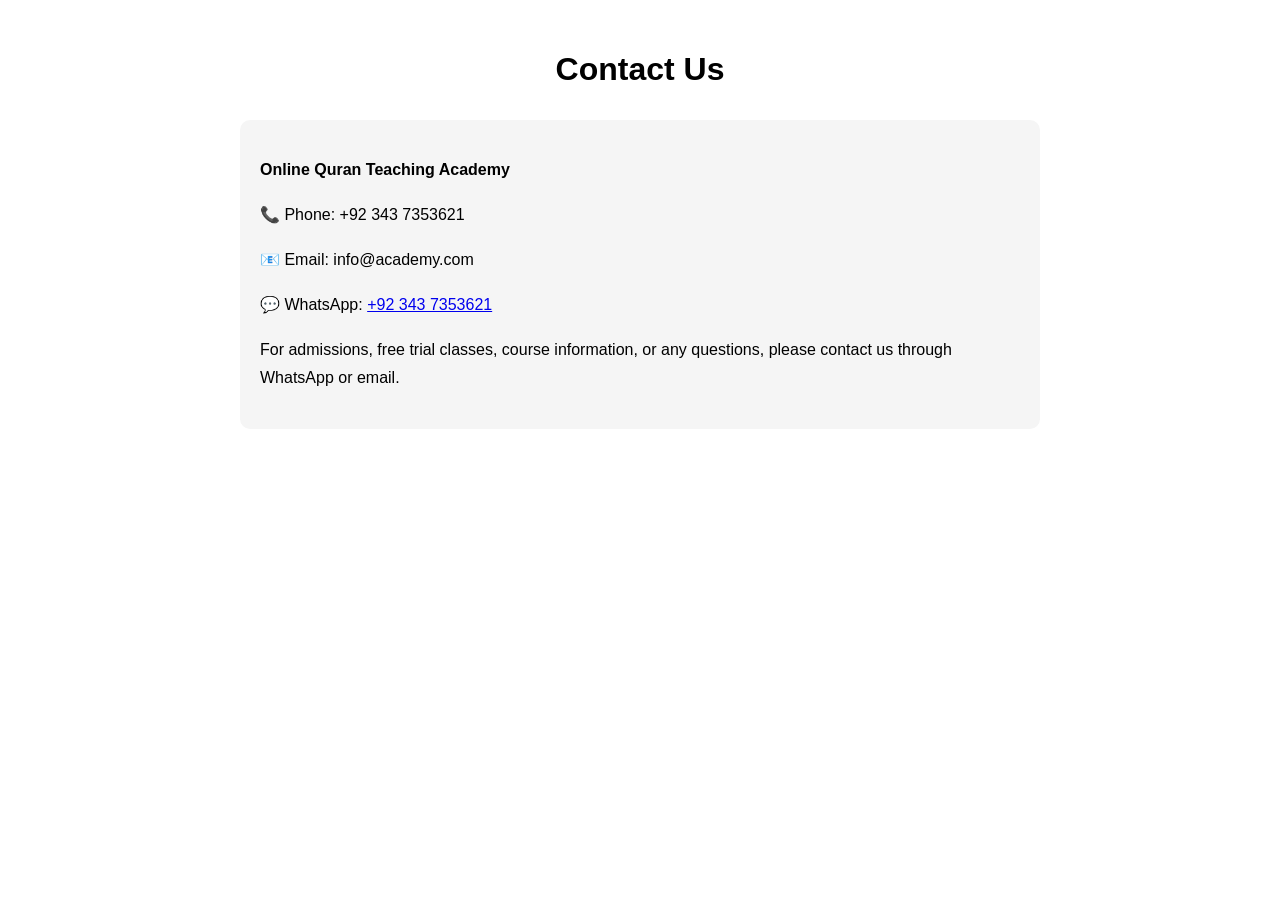
==== contact.html @ c9bd6e80 "Create contact.html for Online Quran Teaching Academy This HTML file provides contact information fo" ====
<!DOCTYPE html>
<html lang="en">
<head>
<meta charset="UTF-8">
<meta name="viewport" content="width=device-width, initial-scale=1.0">

<title>Contact Us - Online Quran Teaching Academy</title>

<style>
body{
font-family: Arial, sans-serif;
max-width: 800px;
margin: auto;
padding: 20px;
line-height: 1.8;
}

h1{
text-align:center;
}

.contact-box{
background:#f5f5f5;
padding:20px;
border-radius:10px;
}
</style>

</head>
<body>

<h1>Contact Us</h1>

<div class="contact-box">

<p><strong>Online Quran Teaching Academy</strong></p>

<p>📞 Phone: +92 343 7353621</p>

<p>📧 Email: info@academy.com</p>

<p>💬 WhatsApp:
<a href="https://wa.me/923437353621">
+92 343 7353621
</a>
</p>

<p>
For admissions, free trial classes, course information, or any questions,
please contact us through WhatsApp or email.
</p>

</div>

</body>
</html>
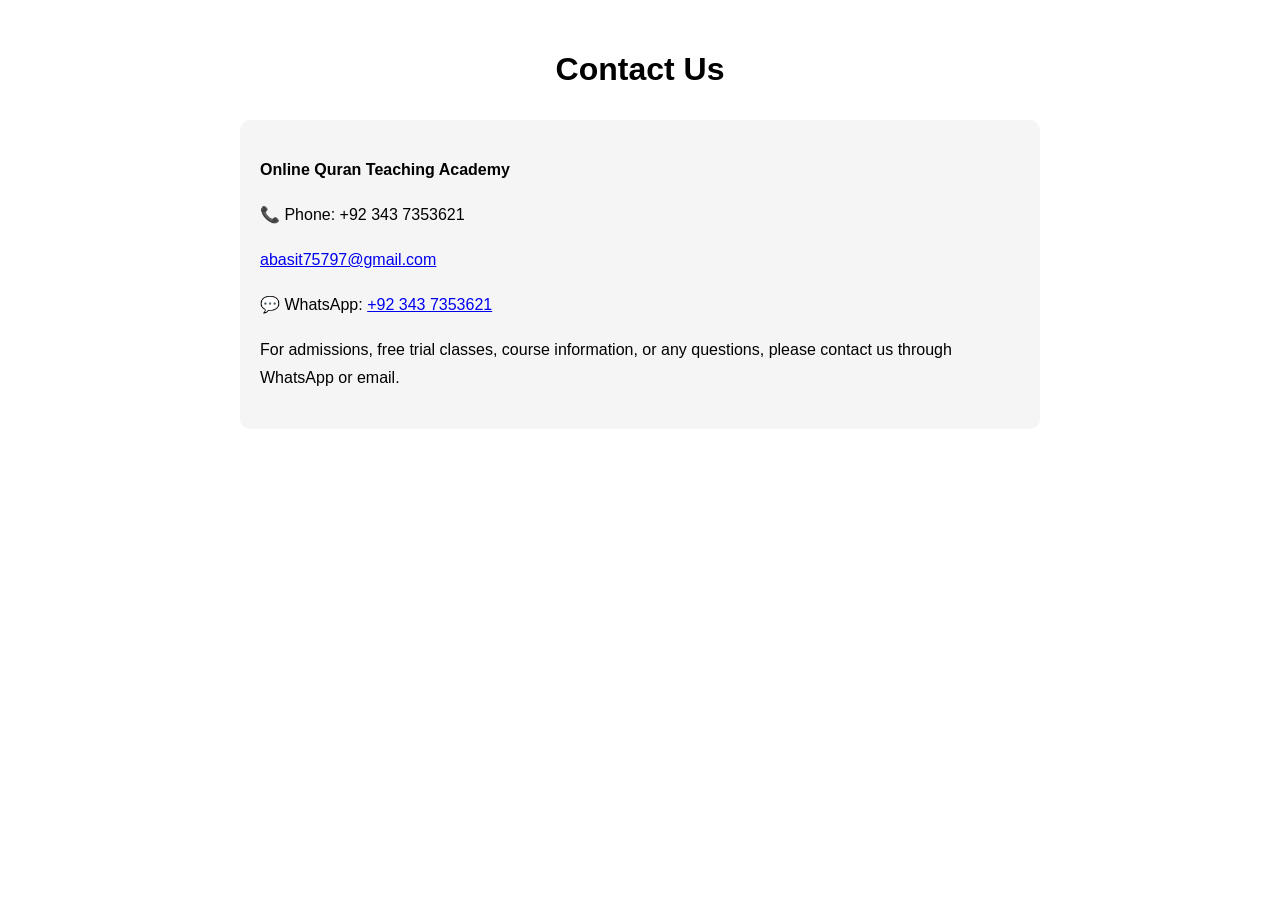
==== commit 3df73f7c: "Update contact.html" ====
--- a/contact.html
+++ b/contact.html
@@ -37,7 +37,11 @@
 
 <p>📞 Phone: +92 343 7353621</p>
 
-<p>📧 Email: info@academy.com</p>
+<p>
+<a href="mailto:abasit75797@gmail.com">
+abasit75797@gmail.com
+</a>
+</p>
 
 <p>💬 WhatsApp:
 <a href="https://wa.me/923437353621">
